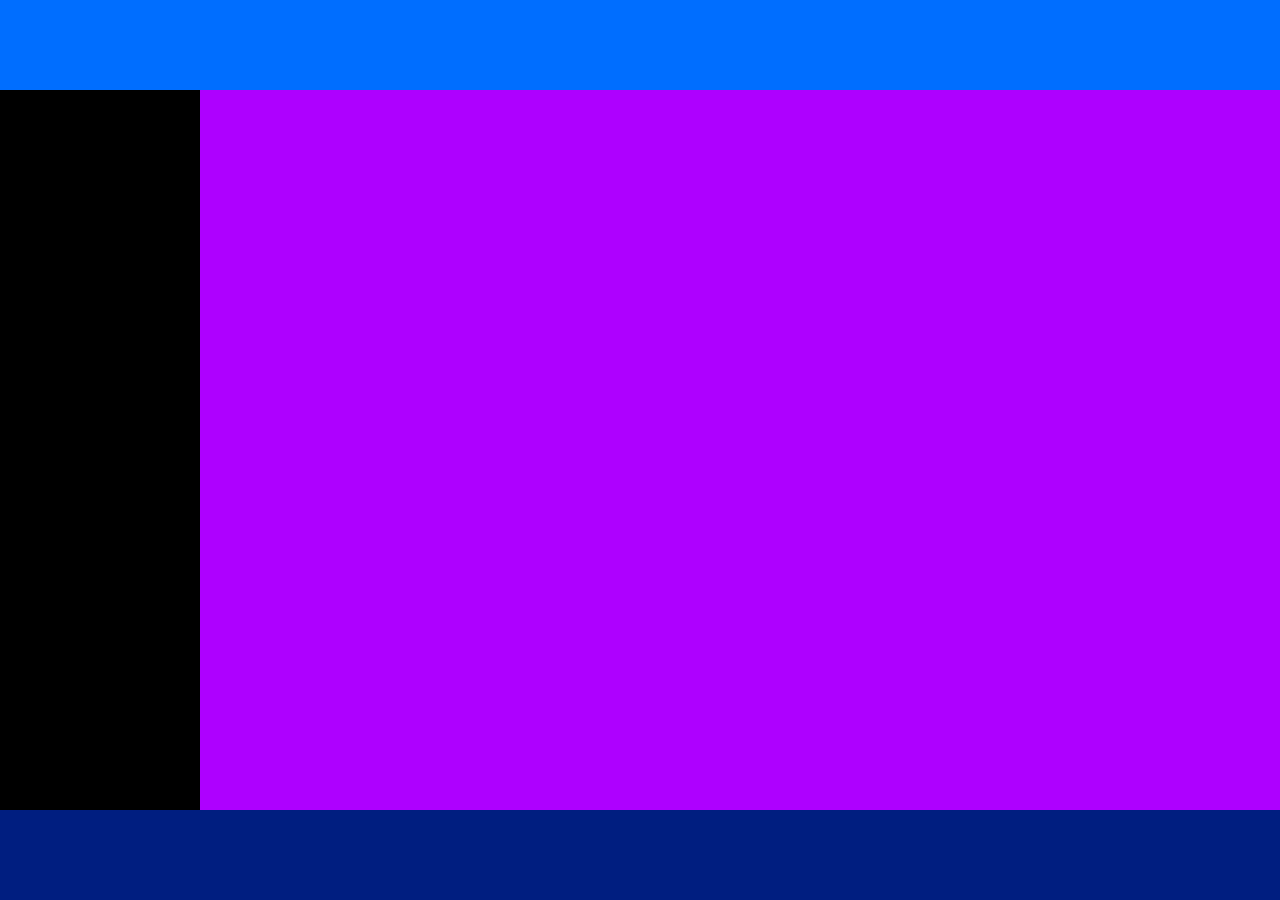
==== aula-05/index.html @ cbbfc9f0 "aqui matheus" ====
<!DOCTYPE html>
<html lang="en">
<head>
    <meta charset="UTF-8">
    <meta name="viewport" content="width=device-width, initial-scale=1.0">
    <title>Document</title>
    <link rel="stylesheet" href="styles.css">
</head>
<body>
    <header class="topo"></header>
    <main class="corpo">
        <div class="menulateral"></div>
    </main>
    <footer class="rodape"></footer>
</body>
</html>
---- aula-05/styles.css ----
body {
    margin: 0px;
}

.topo {
    height: 10vh;
    background-color: rgb(0, 110, 255);
}

.corpo {
    height: 80vh;
    background-color:rgb(174, 0, 255) ;
}

.rodape {
    height: 10vh;
    background-color: rgb(0, 30, 128);
}

.menulateral {
    height: 100%;
    width: 200px;
    background-color: black;
}
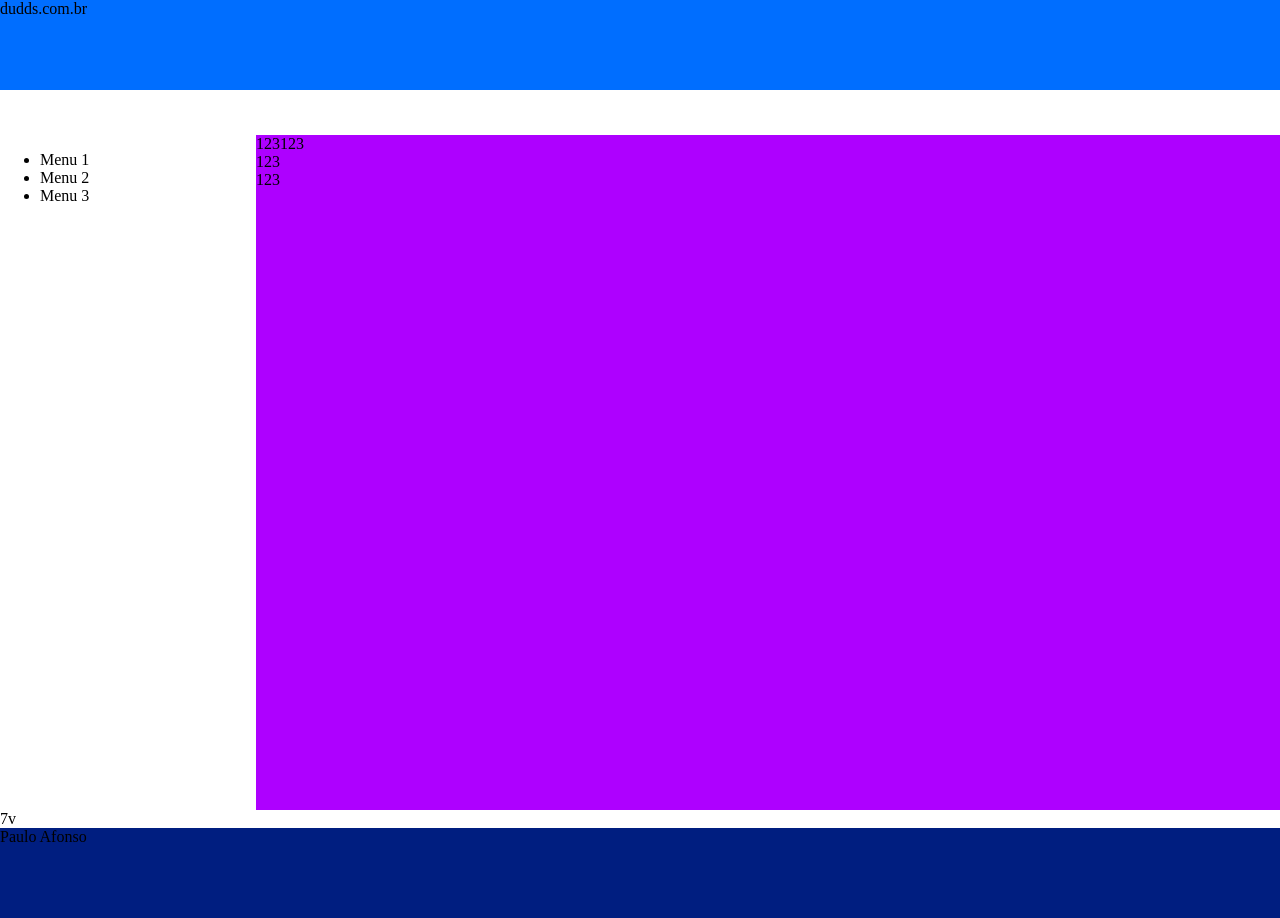
==== commit 42a4d017: "xd" ====
--- a/aula-05/index.html
+++ b/aula-05/index.html
@@ -7,10 +7,24 @@
     <link rel="stylesheet" href="styles.css">
 </head>
 <body>
-    <header class="topo"></header>
+    <!-- HTML Semantico -->
+    <header class="topo">dudds.com.br</header>
+    <nav class="navegacao"></nav>
     <main class="corpo">
-        <div class="menulateral"></div>
-    </main>
-    <footer class="rodape"></footer>
+        <aside class="menulateral">
+            <ul>
+                <li>Menu 1</li>
+                <li>Menu 2</li>
+                <li>Menu 3</li>
+            </ul>
+        </aside>
+        <section>
+            <article>123</article>
+            <article>123</article>
+            <article>123</article>
+        </section>
+        <div class="secao">123</div>
+    </main>7v
+    <footer class="rodape">Paulo Afonso</footer>
 </body>
 </html>
--- a/aula-05/styles.css
+++ b/aula-05/styles.css
@@ -6,10 +6,14 @@
     height: 10vh;
     background-color: rgb(0, 110, 255);
 }
+.navegacao {
+    height: 5vh;
+}
 
 .corpo {
-    height: 80vh;
-    background-color:rgb(174, 0, 255) ;
+    height: 75vh;
+    background-color:rgb(174, 0, 255);
+    display: flex;
 }
 
 .rodape {
@@ -19,6 +23,6 @@
 
 .menulateral {
     height: 100%;
-    width: 200px;
-    background-color: black;
+    width: 20%;
+    background-color: white;
 }
